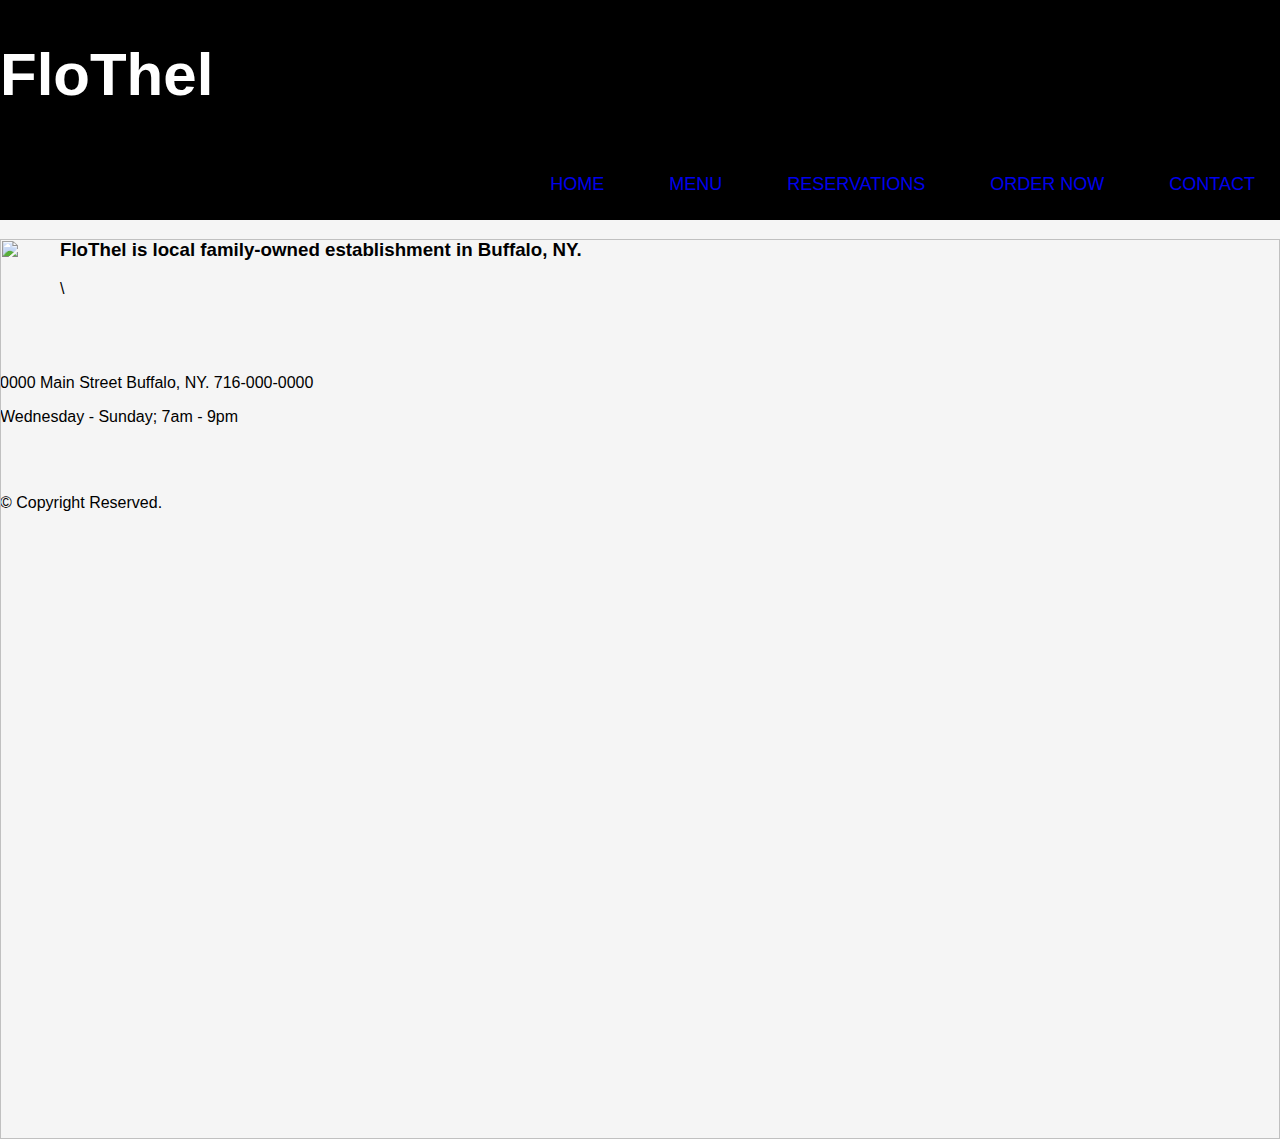
==== index.html @ 0d82a25a "updates" ====
<html lang="en">
<head>
    <meta charset="UTF-8">
    <meta http-equiv="X-UA-Compatible" content="IE=edge">
    <meta name="viewport" content="width=device-width, initial-scale=1.0">
    <title>FloThel Restaurant</title>
    <link rel="stylesheet" href="style.css">
</head>
<body>

<header>

    <div class="nav_bar">
       <H1>FloThel</H1>
        
    </div>

    <nav>
        <ul>
            
            <li><a href="index.html">Home</a></li>
            <li><a href="Menu.html">Menu</a></li>
            <li><a href="Reservations.html">Reservations</a></li>
            <li><a href="Order_Now.html">Order Now</a></li>
            <li><a href="contact.html">Contact</a></li>
        </ul>
    </nav>

</header>

<div class="Picture">
    <!--img of logo-->
    <img src= "https://media.istockphoto.com/photos/wine-tasting-picture-id182841485?k=20&m=182841485&s=612x612&w=0&h=K-IK5WWYm8VlHlz5skSggoRI_Mi8wezp1UA6LAbzJeA=" class= "image">



<div class="Home">

<h3>FloThel is local family-owned establishment in Buffalo, NY.</h3>

\


</div>

</div>

<div class="footer">

<footer> 
    <p>0000 Main Street Buffalo, NY. 716-000-0000 </p> 

    <p> Wednesday - Sunday; 7am - 9pm </p>
<br>
<br>

    <p> &copy; Copyright Reserved.</p>
 </footer>

</div>

</body>

</html>
---- style.css ----
body {
    background-color: whitesmoke;
    margin: auto;
    font-family: arial;
}

header {
    background-color: black;
}

header::after{
    content: '';
    clear: both;
    display: table;
}


.nav_bar{
    width: 85%;
    margin: auto;
    color: white;
    font-size: 30px;
    float: left;
    

}

.image{
    height: 100%;
    width: 100%;
    background-attachment: fixed;
    background-size: cover;
    background-repeat: no-repeat;
    z-index: 1;
    position: absolute;
}

nav{
    float: right;
    text-transform:uppercase;
    font-size: 18px;
    text-decoration: white;

    
}

a:link{
    text-decoration: none;
}

a:hover{
    text-decoration: underline;
    color: white;
    
}

nav ul{
    padding: 0;
    margin: 0;
    list-style: none;
    color: white
   
}

nav li{
    margin-left: 10px;
    display: inline-block;
    padding: 25px;
}

.Home{
    padding-left: 60px;
    padding-right:60px;
    padding-bottom: 60px;
    font-family: Arial;
    position: relative;
    z-index: 2;
    

.Menu{
    padding-left: 60px;
    padding-bottom: 60px;
    font-family: Arial;
}

.Menu h1{
    font-size: 40px;
    text-align: center;
}

.Order Now{
    text-align: center;
    font-family: Arial;
    
}

.Reservations{

}

.contact{
    padding-left: 40px;
    padding-bottom: 60px;
    font-family: Arial;
}

.contact h1{
    font-size: 35px;
}

.footer {
    font-size: 15px;
    text-align: center;
    margin-bottom: 100px;
    position: relative;
    z-index: 2;
    color: black;
}
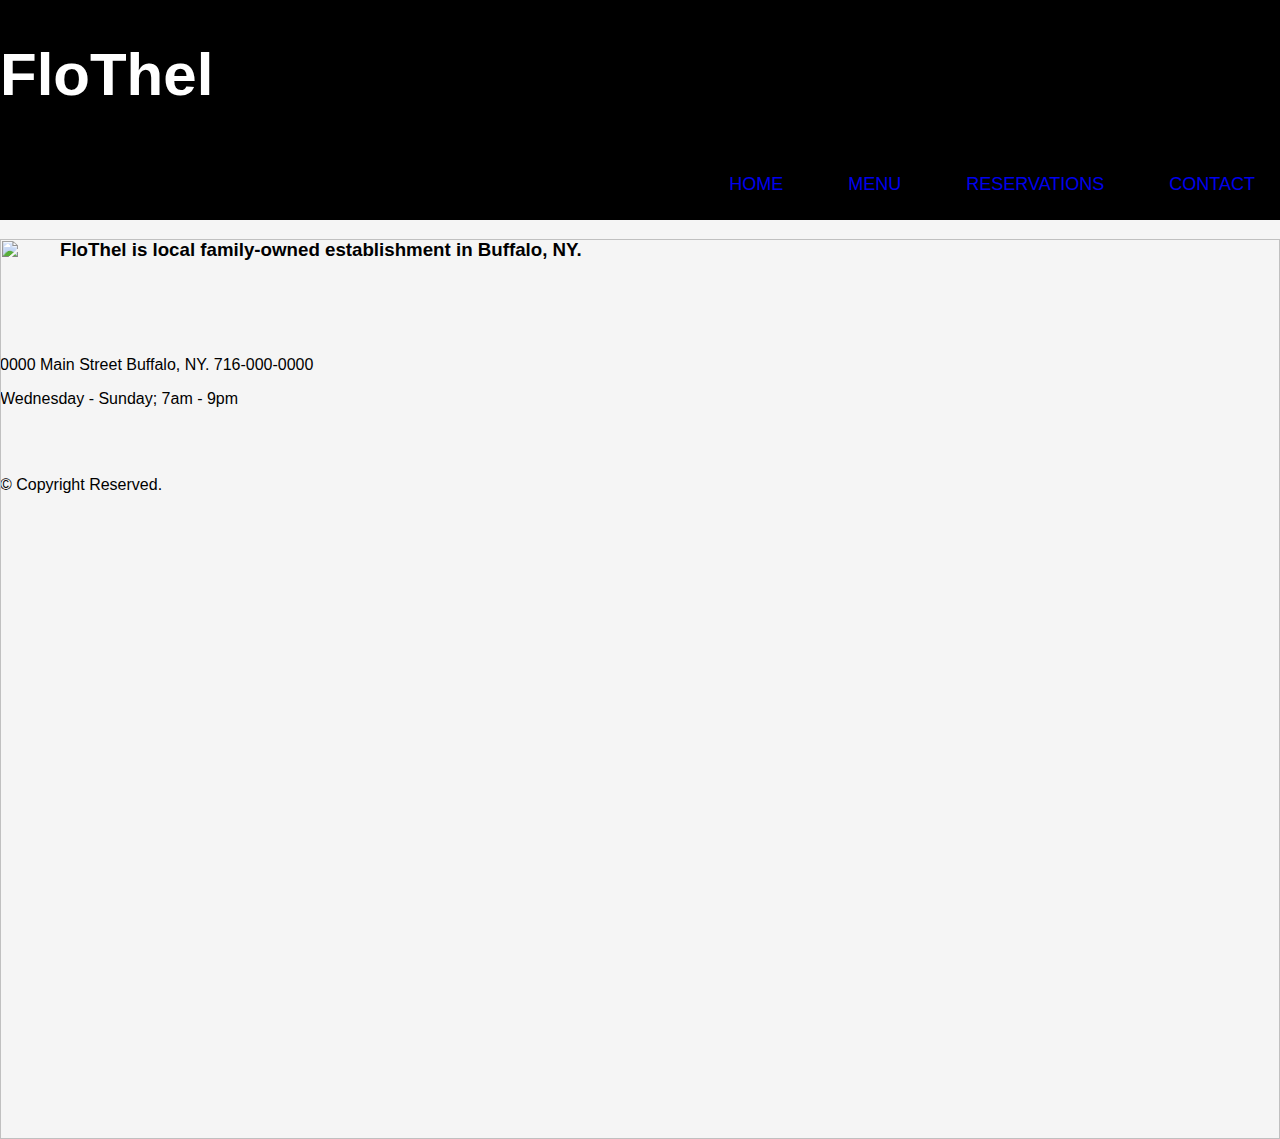
==== commit ab546e82: "updates" ====
--- a/index.html
+++ b/index.html
@@ -21,7 +21,6 @@
             <li><a href="index.html">Home</a></li>
             <li><a href="Menu.html">Menu</a></li>
             <li><a href="Reservations.html">Reservations</a></li>
-            <li><a href="Order_Now.html">Order Now</a></li>
             <li><a href="contact.html">Contact</a></li>
         </ul>
     </nav>
@@ -38,7 +37,7 @@
 
 <h3>FloThel is local family-owned establishment in Buffalo, NY.</h3>
 
-\
+
 
 
 </div>
--- a/style.css
+++ b/style.css
@@ -94,8 +94,8 @@
     
 }
 
-.Reservations{
-
+.reservation{
+     padding-left: 40px;
 }
 
 .contact{
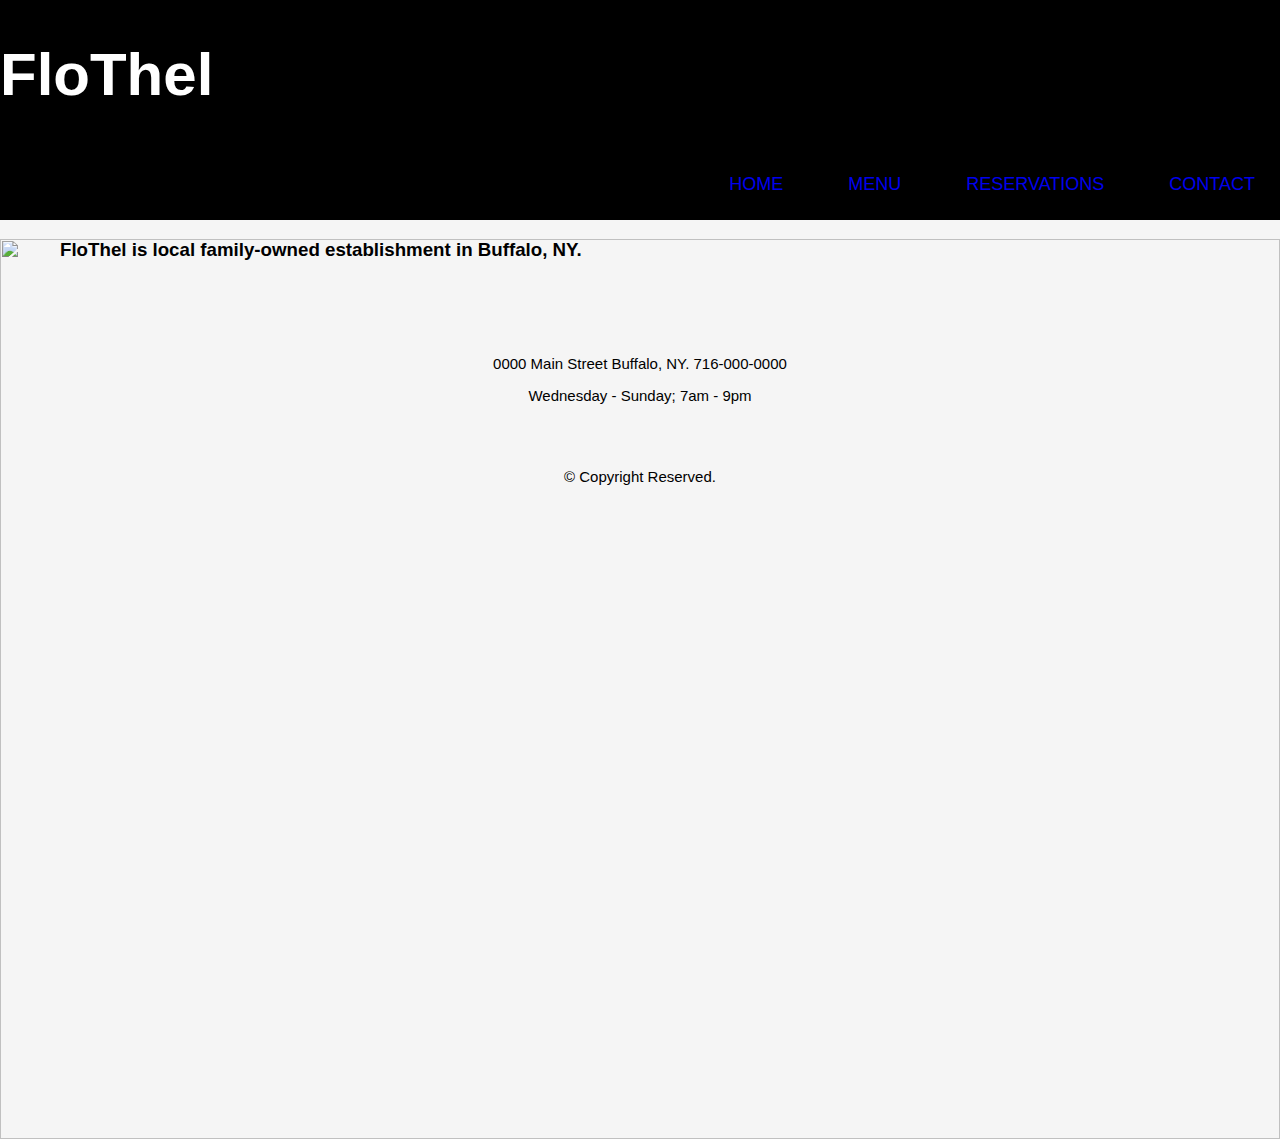
==== commit 1bacbbd5: "updates to menu" ====
--- a/index.html
+++ b/index.html
@@ -12,6 +12,7 @@
 
     <div class="nav_bar">
        <H1>FloThel</H1>
+       
         
     </div>
 
--- a/style.css
+++ b/style.css
@@ -75,12 +75,15 @@
     font-family: Arial;
     position: relative;
     z-index: 2;
+
+}
     
 
 .Menu{
     padding-left: 60px;
     padding-bottom: 60px;
     font-family: Arial;
+    
 }
 
 .Menu h1{
@@ -88,18 +91,18 @@
     text-align: center;
 }
 
-.Order Now{
-    text-align: center;
-    font-family: Arial;
-    
+.Menu h3{
+    font-family: Risotto Script;
+    font-size: 20px;
 }
 
-.reservation{
-     padding-left: 40px;
+.reservations{
+     margin-left: 30px;
+     margin-bottom: 60px;
 }
 
 .contact{
-    padding-left: 40px;
+    padding-left: 30px;
     padding-bottom: 60px;
     font-family: Arial;
 }
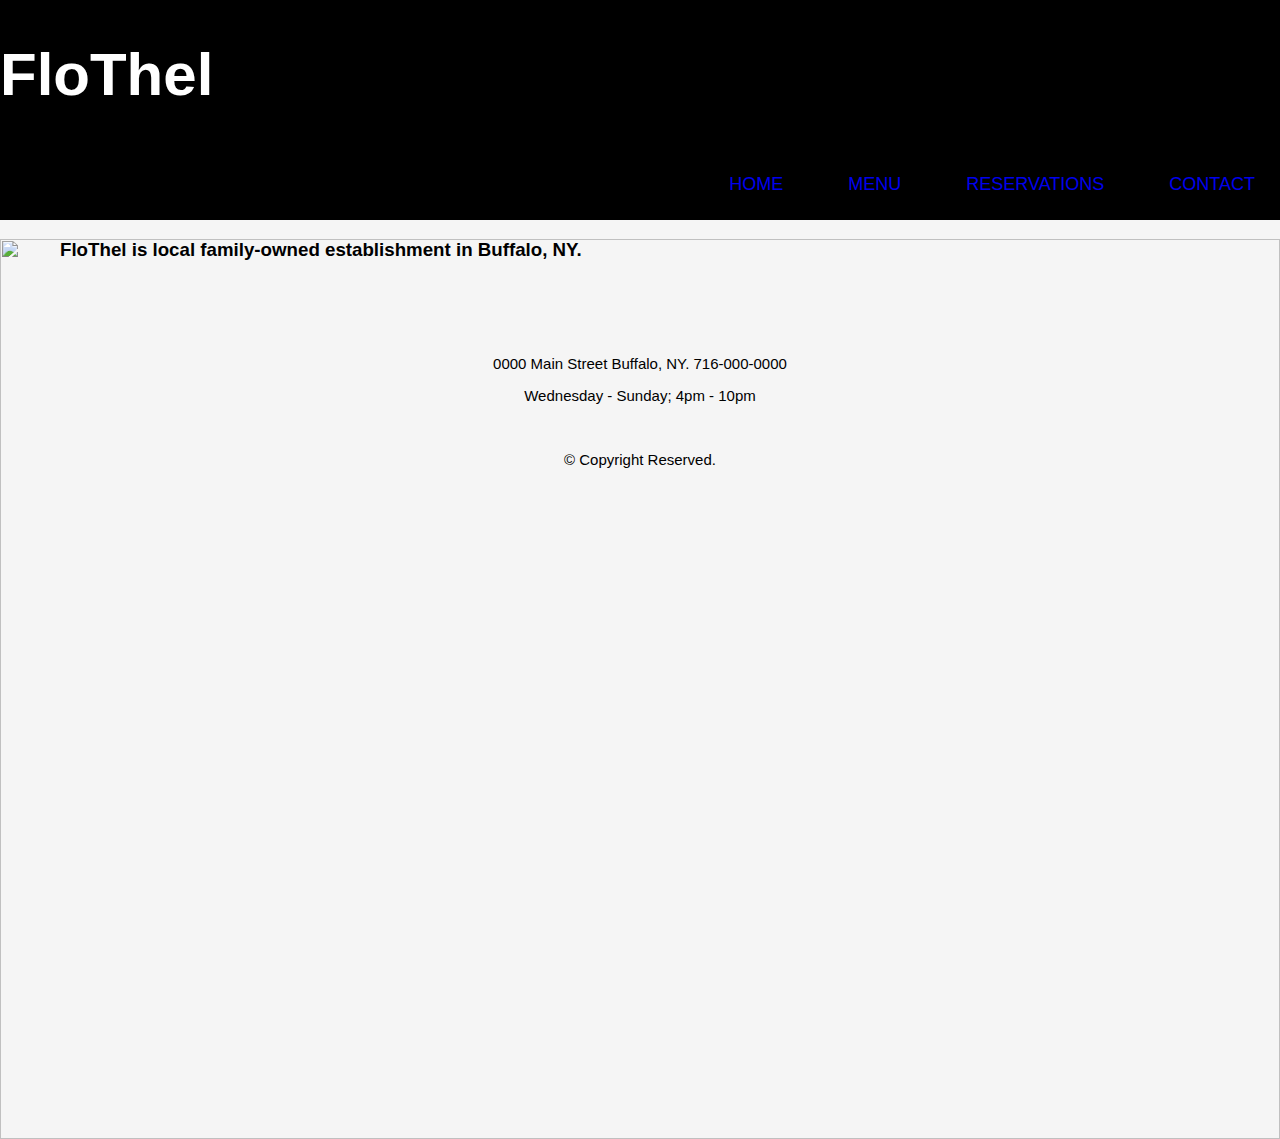
==== commit 3e61f427: "updates to the menu file" ====
--- a/index.html
+++ b/index.html
@@ -50,8 +50,7 @@
 <footer> 
     <p>0000 Main Street Buffalo, NY. 716-000-0000 </p> 
 
-    <p> Wednesday - Sunday; 7am - 9pm </p>
-<br>
+    <p> Wednesday - Sunday; 4pm - 10pm </p>
 <br>
 
     <p> &copy; Copyright Reserved.</p>
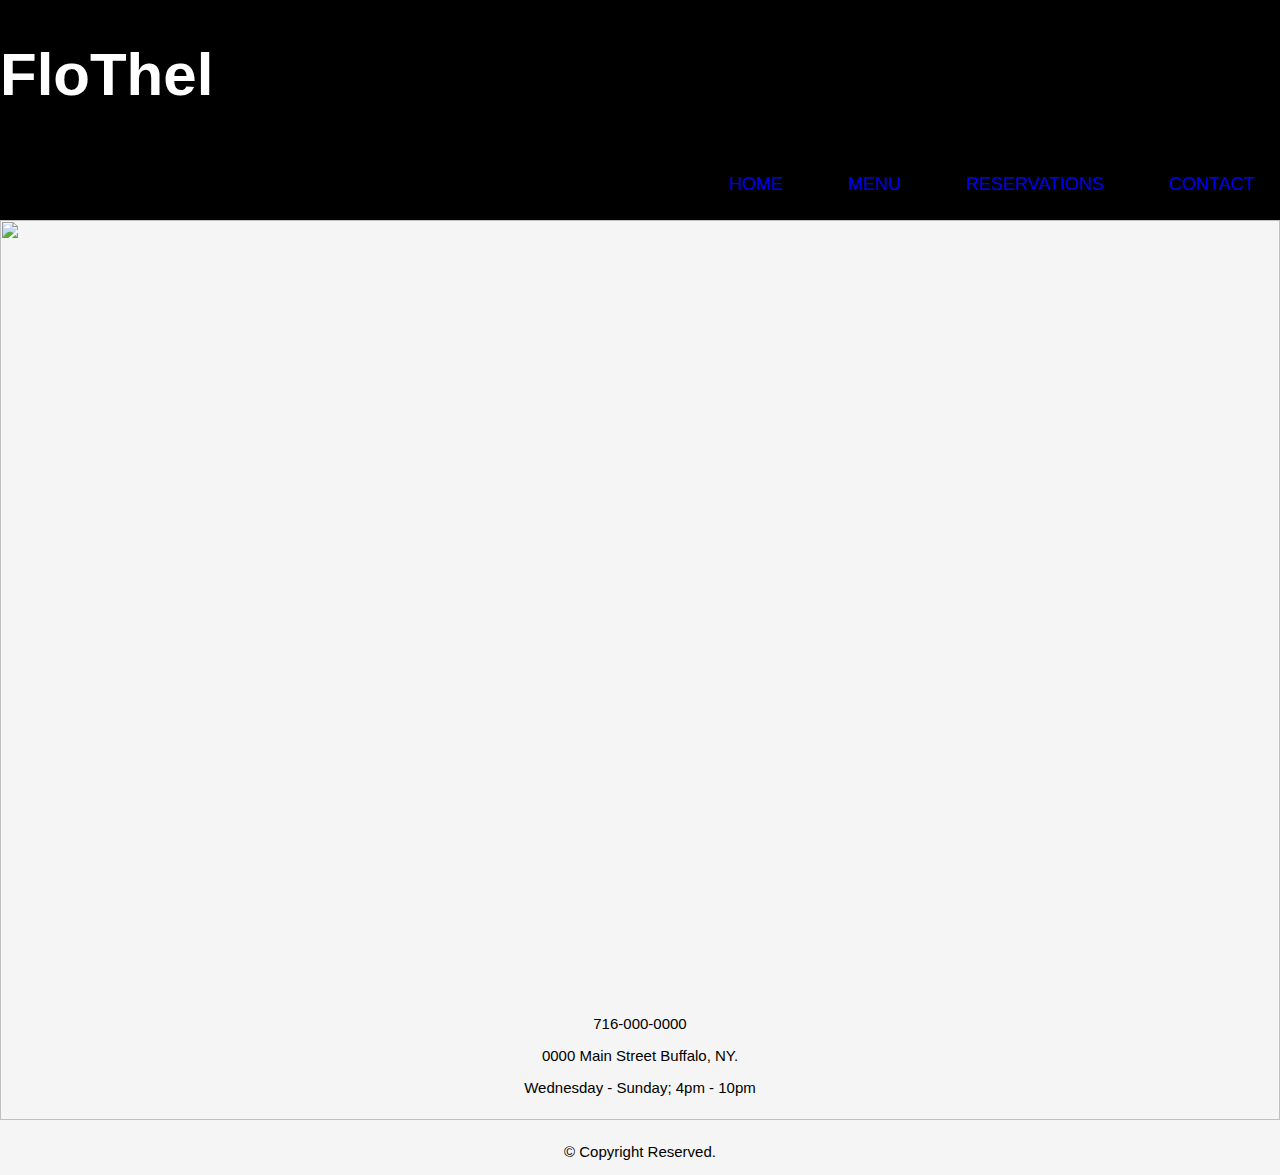
==== commit eefb3787: "update footer" ====
--- a/index.html
+++ b/index.html
@@ -36,7 +36,7 @@
 
 <div class="Home">
 
-<h3>FloThel is local family-owned establishment in Buffalo, NY.</h3>
+
 
 
 
@@ -45,10 +45,55 @@
 
 </div>
 
+<br>
+<br>
+<br>
+<br>
+<br>
+<br>
+<br>
+<br>
+<br>
+<br>
+<br>
+<br>
+<br>
+<br>
+<br>
+<br>
+<br>
+<br>
+<br>
+<br>
+<br>
+<br>
+<br>
+<br>
+<br>
+<br>
+<br>
+<br>
+<br>
+<br>
+<br>
+<br>
+<br>
+<br>
+<br>
+<br>
+<br>
+<br>
+<br>
+<br>
+
+
 <div class="footer">
 
 <footer> 
-    <p>0000 Main Street Buffalo, NY. 716-000-0000 </p> 
+
+    <p>716-000-0000 </p>
+
+    <p>0000 Main Street Buffalo, NY.  </p> 
 
     <p> Wednesday - Sunday; 4pm - 10pm </p>
 <br>
--- a/style.css
+++ b/style.css
@@ -114,7 +114,7 @@
 .footer {
     font-size: 15px;
     text-align: center;
-    margin-bottom: 100px;
+    
     position: relative;
     z-index: 2;
     color: black;
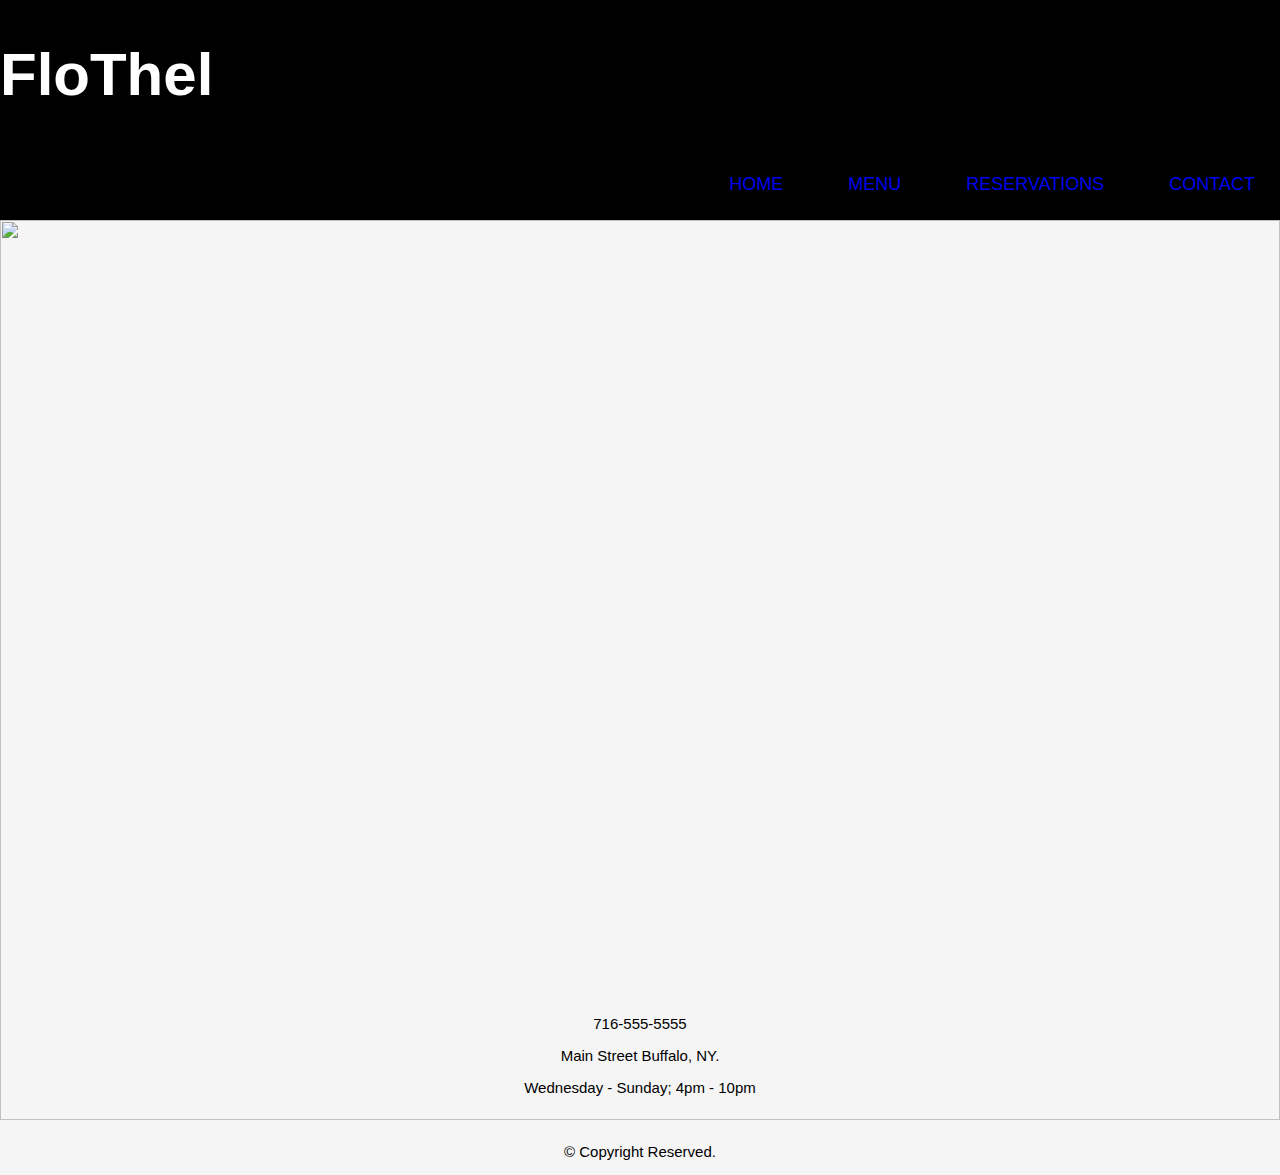
==== commit 35e0d27f: "added footer" ====
--- a/index.html
+++ b/index.html
@@ -91,9 +91,9 @@
 
 <footer> 
 
-    <p>716-000-0000 </p>
+    <p>716-555-5555 </p>
 
-    <p>0000 Main Street Buffalo, NY.  </p> 
+    <p>Main Street Buffalo, NY.  </p> 
 
     <p> Wednesday - Sunday; 4pm - 10pm </p>
 <br>
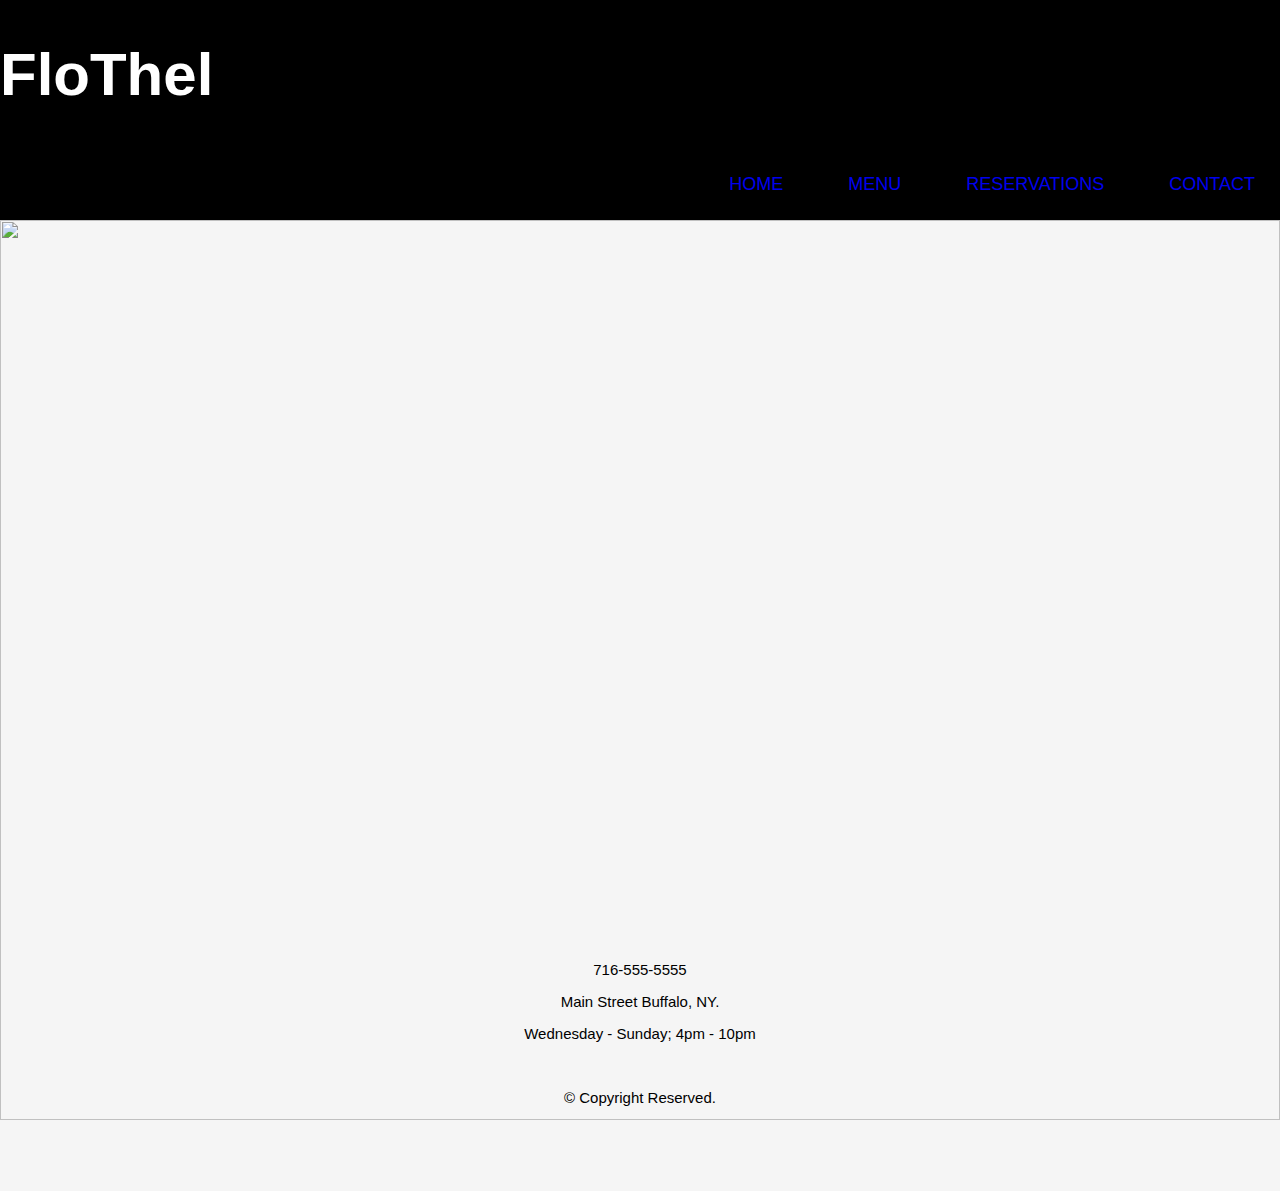
==== commit c7226617: "updates" ====
--- a/index.html
+++ b/index.html
@@ -82,9 +82,6 @@
 <br>
 <br>
 <br>
-<br>
-<br>
-<br>
 
 
 <div class="footer">
--- a/style.css
+++ b/style.css
@@ -114,7 +114,7 @@
 .footer {
     font-size: 15px;
     text-align: center;
-    
+    padding-bottom: 70px;
     position: relative;
     z-index: 2;
     color: black;
